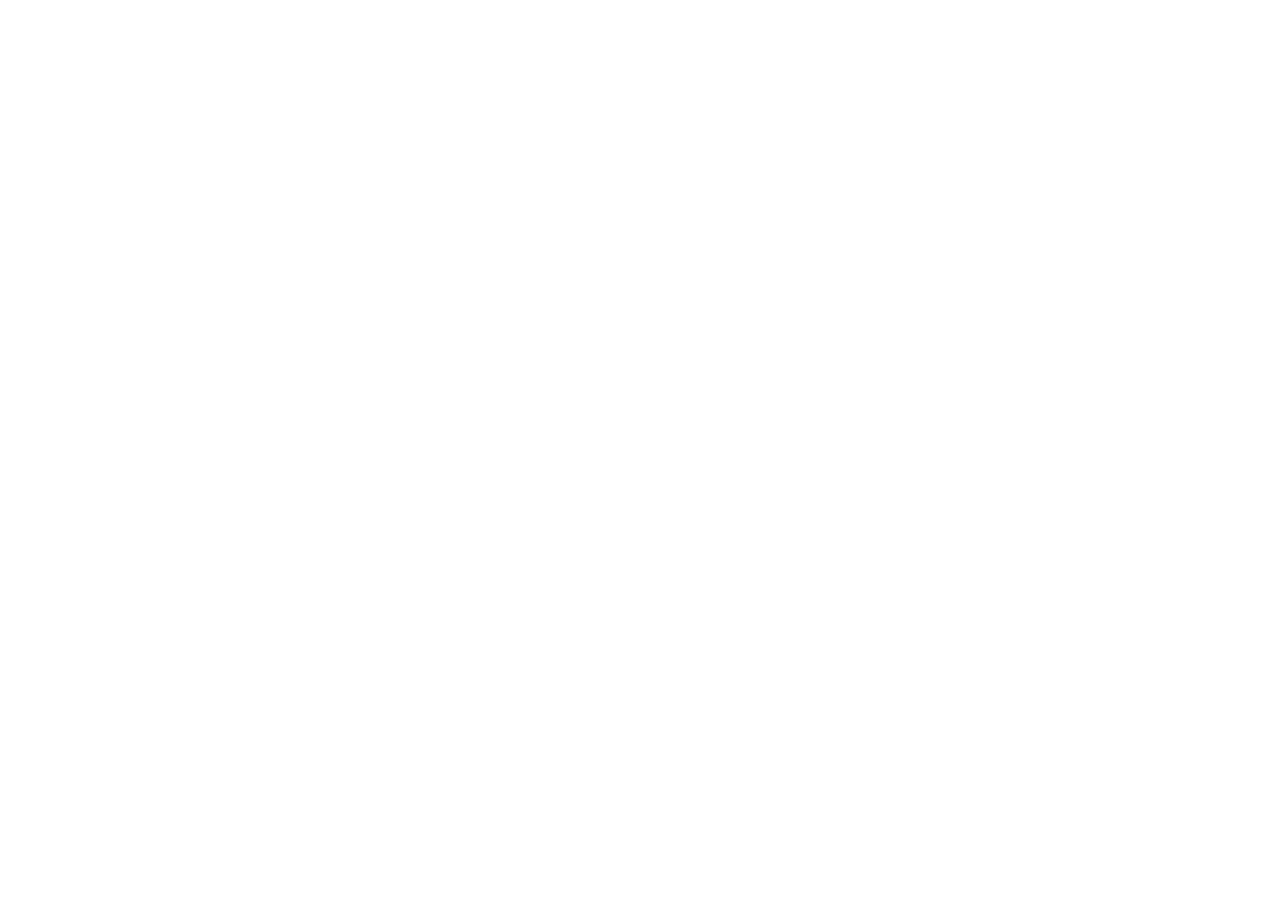
==== dashboard.html @ 0e7a0b39 "dashboard file added to project" ====
<!DOCTYPE html>
<html lang="en">
<head>
    <meta charset="UTF-8">
    <meta name="viewport" content="width=device-width, initial-scale=1.0">
    <title>Document</title>
</head>
<body>
    
</body>
</html>
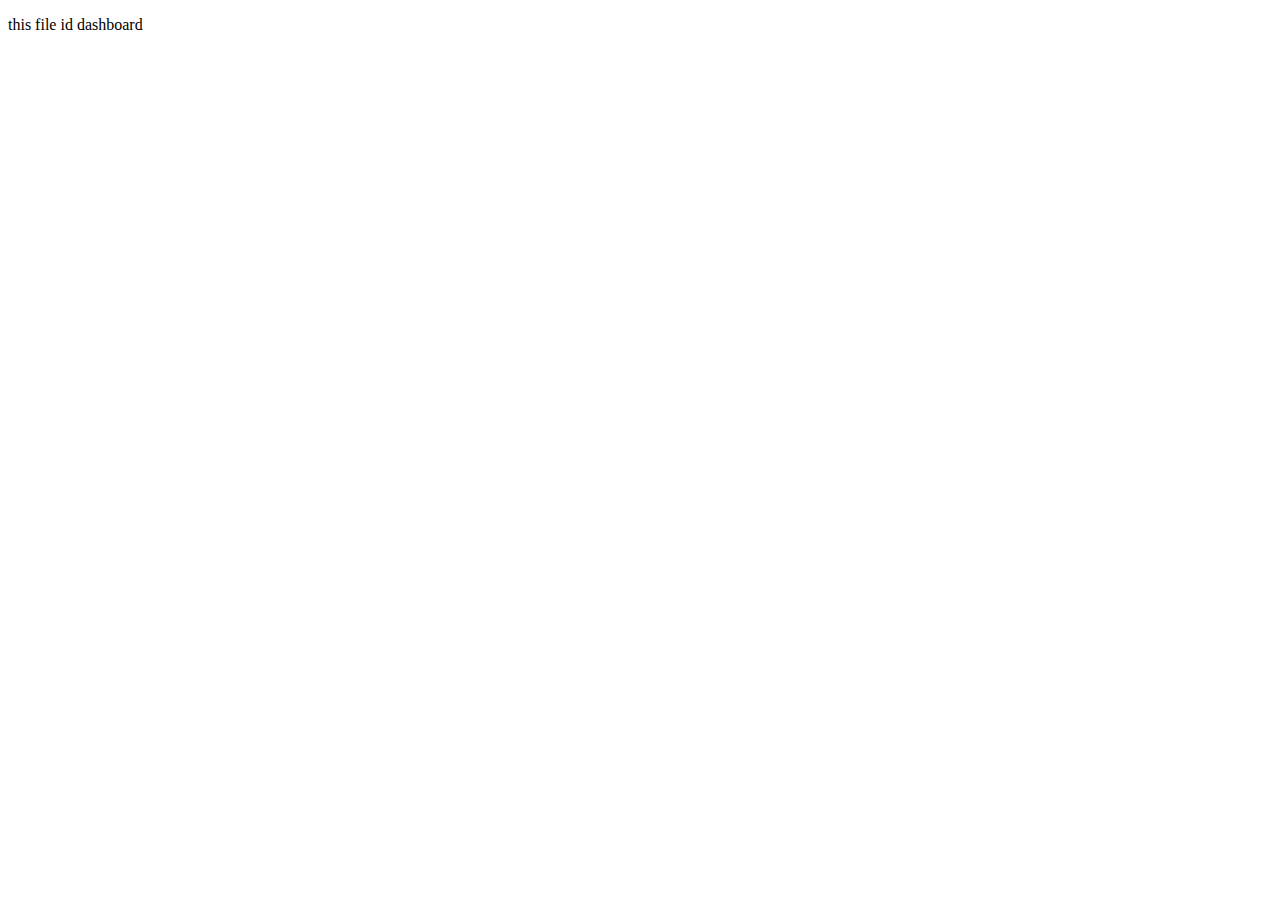
==== commit 0cf1eeb5: "dashboard is change" ====
--- a/dashboard.html
+++ b/dashboard.html
@@ -6,6 +6,6 @@
     <title>Document</title>
 </head>
 <body>
-    
+    <p>this file id dashboard </p>
 </body>
-</html>+</html>
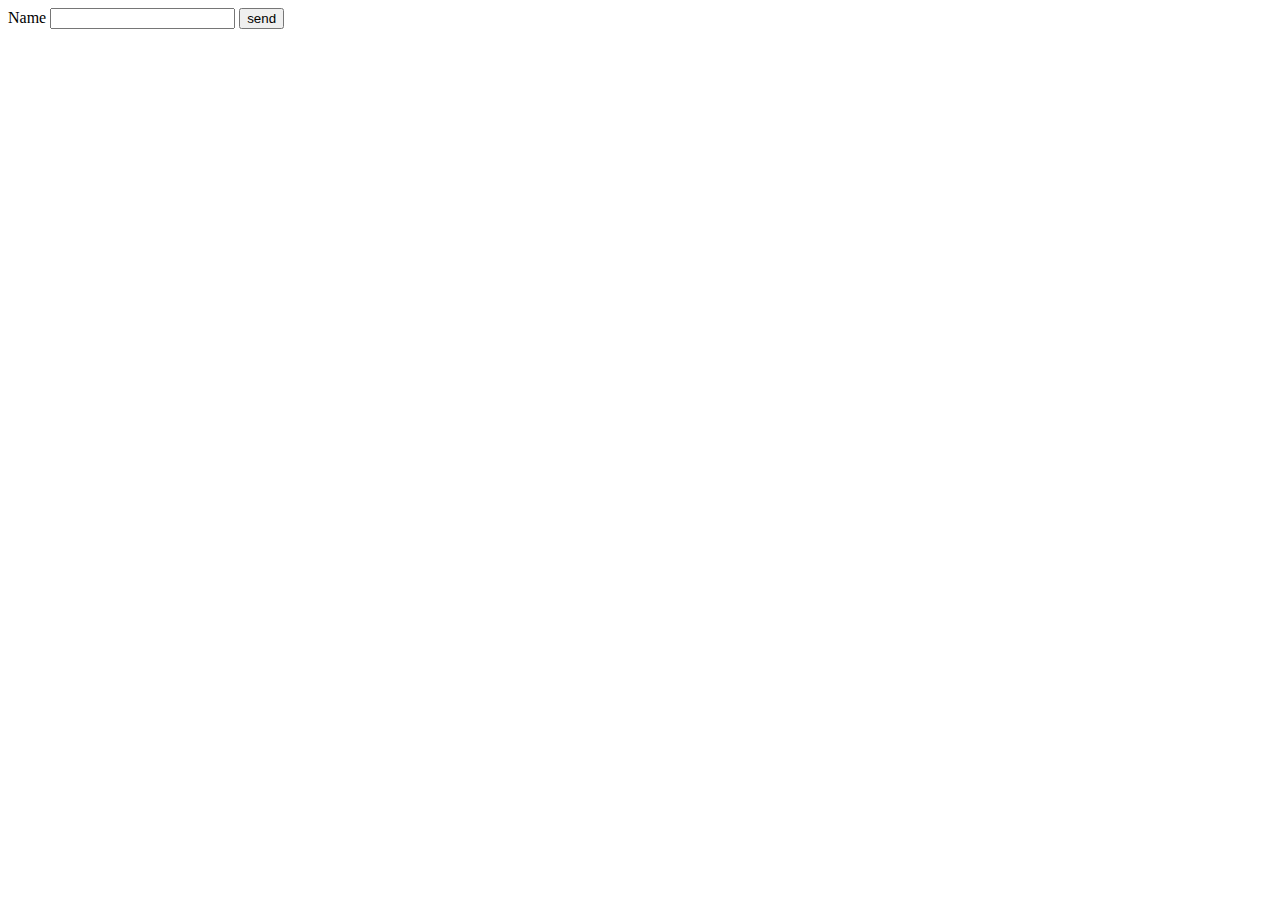
==== commit 9a040a84: "form is added to dashboard file" ====
--- a/dashboard.html
+++ b/dashboard.html
@@ -1,11 +1,15 @@
 <!DOCTYPE html>
 <html lang="en">
-<head>
-    <meta charset="UTF-8">
-    <meta name="viewport" content="width=device-width, initial-scale=1.0">
+  <head>
+    <meta charset="UTF-8" />
+    <meta name="viewport" content="width=device-width, initial-scale=1.0" />
     <title>Document</title>
-</head>
-<body>
-    <p>this file id dashboard </p>
-</body>
+  </head>
+  <body>
+    <form>
+      <label for="name">Name</label>
+      <input type="text" name="name" id="name" />
+      <button>send</button>
+    </form>
+  </body>
 </html>
